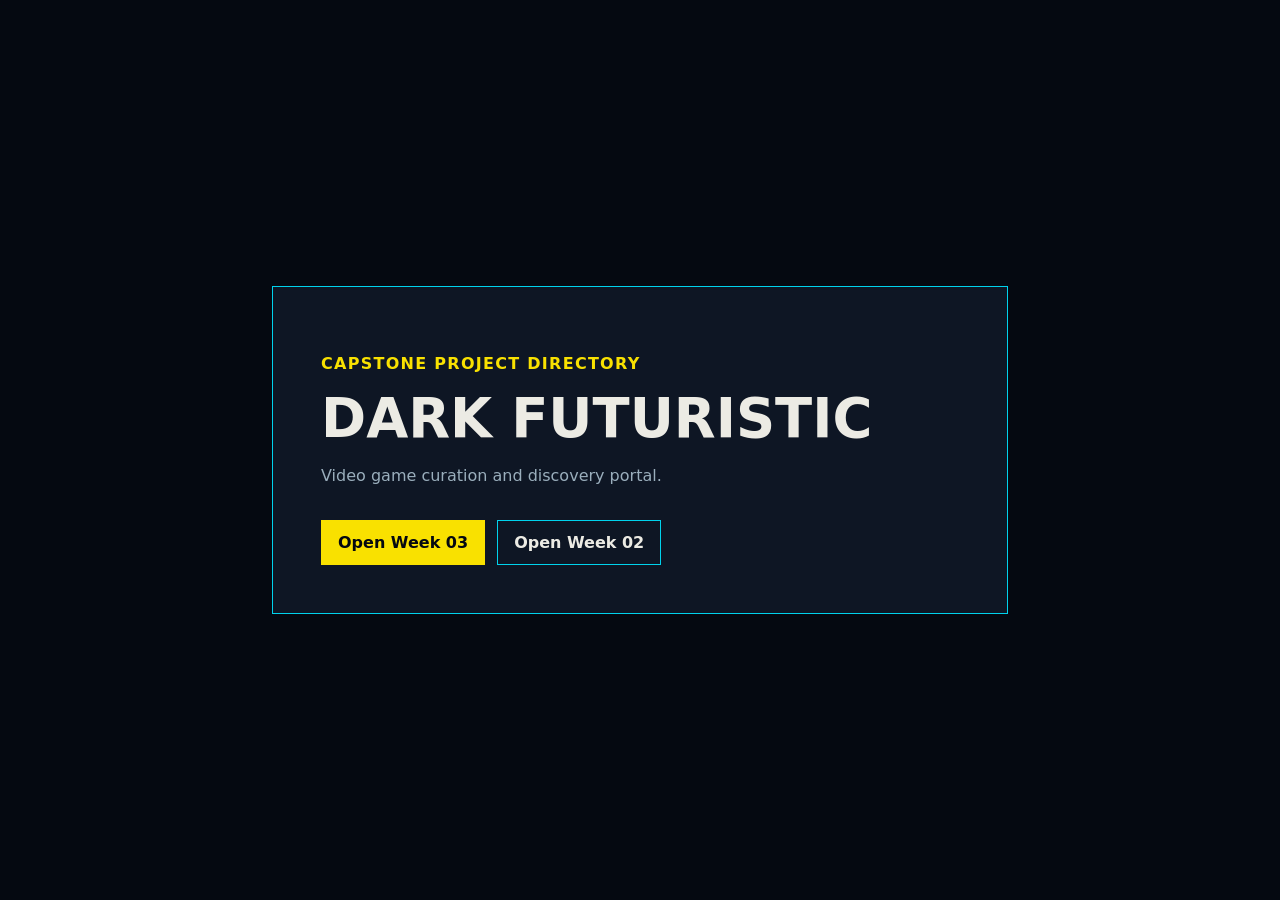
==== index.html @ 8808c882 "Create index.html" ====
<!DOCTYPE html>
<html lang="en">
<head>
  <meta charset="UTF-8">

  <meta
    name="viewport"
    content="width=device-width, initial-scale=1.0"
  >

  <meta
    name="description"
    content="Dark Futuristic capstone project milestone directory."
  >

  <title>Dark Futuristic | Capstone Milestones</title>

  <style>
    :root {
      color-scheme: dark;

      --background: oklch(14% 0.02 260);
      --surface: oklch(20% 0.03 260);
      --text: oklch(94% 0.01 100);
      --muted: oklch(74% 0.03 240);
      --primary: oklch(90% 0.20 102);
      --secondary: oklch(78% 0.16 208);

      font-family:
        Inter,
        system-ui,
        -apple-system,
        BlinkMacSystemFont,
        "Segoe UI",
        sans-serif;
    }

    * {
      box-sizing: border-box;
    }

    body {
      display: grid;
      min-height: 100vh;
      margin: 0;
      padding: 1rem;
      place-items: center;
      color: var(--text);
      background: var(--background);
    }

    main {
      width: min(100%, 46rem);
      padding: clamp(1.5rem, 4vw, 3rem);
      background: var(--surface);
      border: 1px solid var(--secondary);
    }

    p {
      color: var(--muted);
      line-height: 1.6;
    }

    .eyebrow {
      color: var(--primary);
      font-weight: 800;
      letter-spacing: 0.08em;
      text-transform: uppercase;
    }

    h1 {
      margin-block: 0.5rem;
      font-size: clamp(2rem, 1.4rem + 2.5vw, 3.5rem);
      line-height: 1;
      text-transform: uppercase;
    }

    nav {
      display: flex;
      flex-wrap: wrap;
      gap: 0.75rem;
      margin-top: 2rem;
    }

    a {
      display: inline-block;
      padding: 0.75rem 1rem;
      color: var(--background);
      background: var(--primary);
      border: 1px solid var(--primary);
      font-weight: 800;
      text-decoration: none;
    }

    a.secondary {
      color: var(--text);
      background: transparent;
      border-color: var(--secondary);
    }

    a:focus-visible {
      outline: 0.2rem solid var(--secondary);
      outline-offset: 0.2rem;
    }
  </style>
</head>

<body>
  <main>
    <p class="eyebrow">Capstone Project Directory</p>

    <h1>Dark Futuristic</h1>

    <p>Video game curation and discovery portal.</p>

    <nav aria-label="Capstone milestones">
      <a href="week03/index.html">
        Open Week 03
      </a>

      <a class="secondary" href="week02/index.html">
        Open Week 02
      </a>
    </nav>
  </main>
</body>
</html>
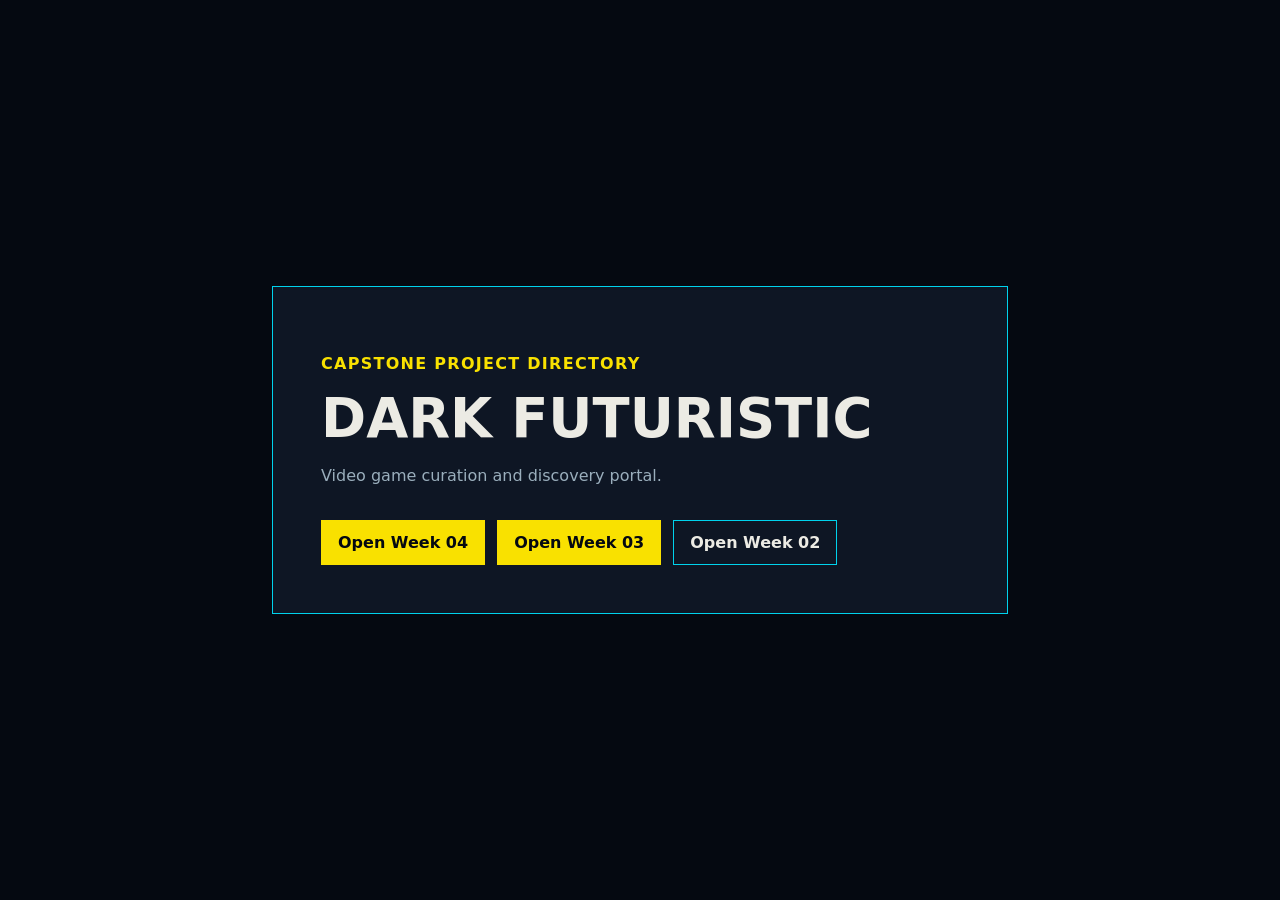
==== commit 6f3ebd14: "Add link to Week 04 in navigation" ====
--- a/index.html
+++ b/index.html
@@ -114,6 +114,10 @@
     <p>Video game curation and discovery portal.</p>
 
     <nav aria-label="Capstone milestones">
+      <a href="week04/index.html">
+        Open Week 04
+      </a>
+      
       <a href="week03/index.html">
         Open Week 03
       </a>
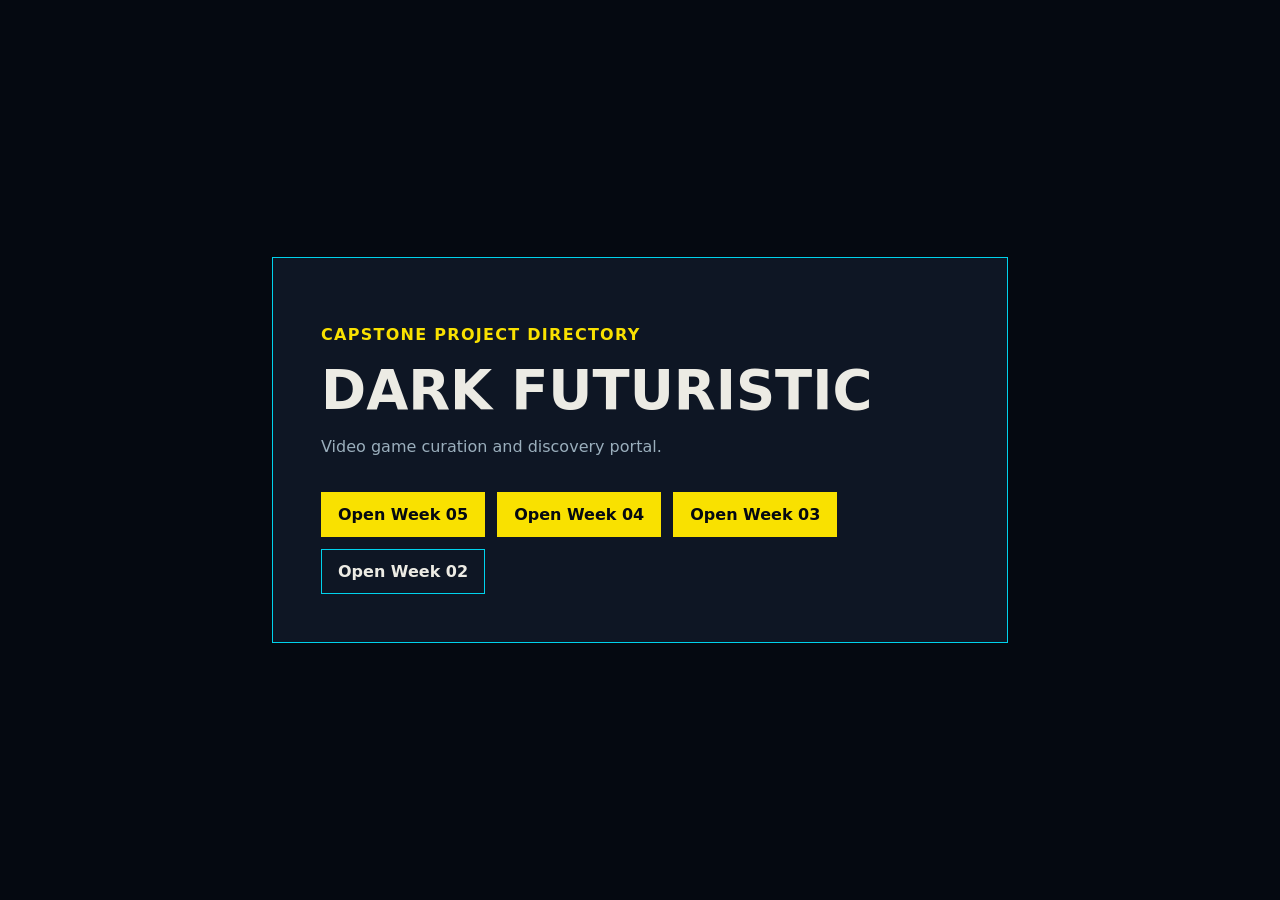
==== commit 97b0a27a: "Add link to Week 05 in navigation" ====
--- a/index.html
+++ b/index.html
@@ -114,6 +114,10 @@
     <p>Video game curation and discovery portal.</p>
 
     <nav aria-label="Capstone milestones">
+       <a href="week05/index.html">
+        Open Week 05
+      </a>
+      
       <a href="week04/index.html">
         Open Week 04
       </a>
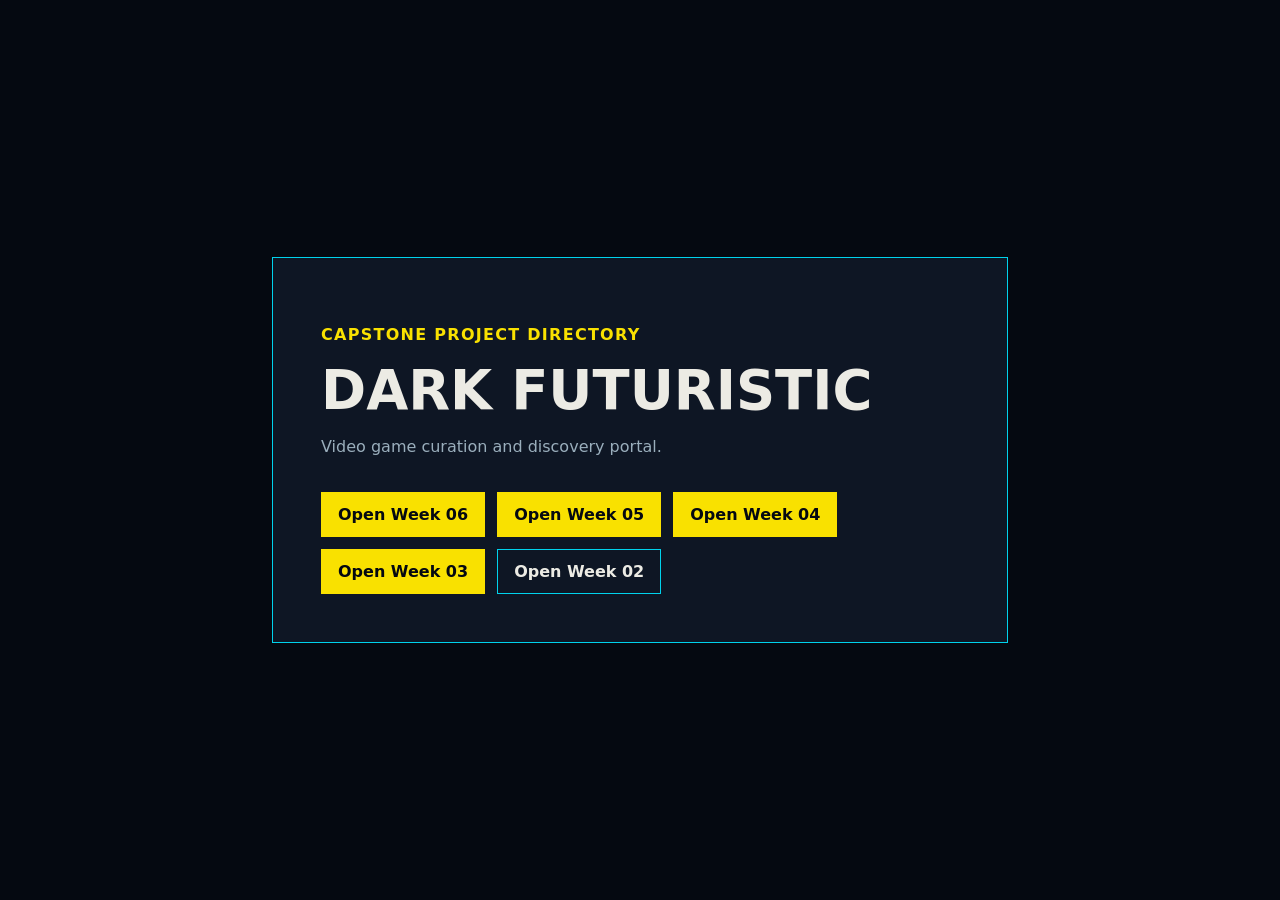
==== commit 38dbf6e1: "Add link to Week 06 in navigation" ====
--- a/index.html
+++ b/index.html
@@ -114,6 +114,10 @@
     <p>Video game curation and discovery portal.</p>
 
     <nav aria-label="Capstone milestones">
+      <a href="week06/index.html">
+        Open Week 06
+      </a>
+      
        <a href="week05/index.html">
         Open Week 05
       </a>
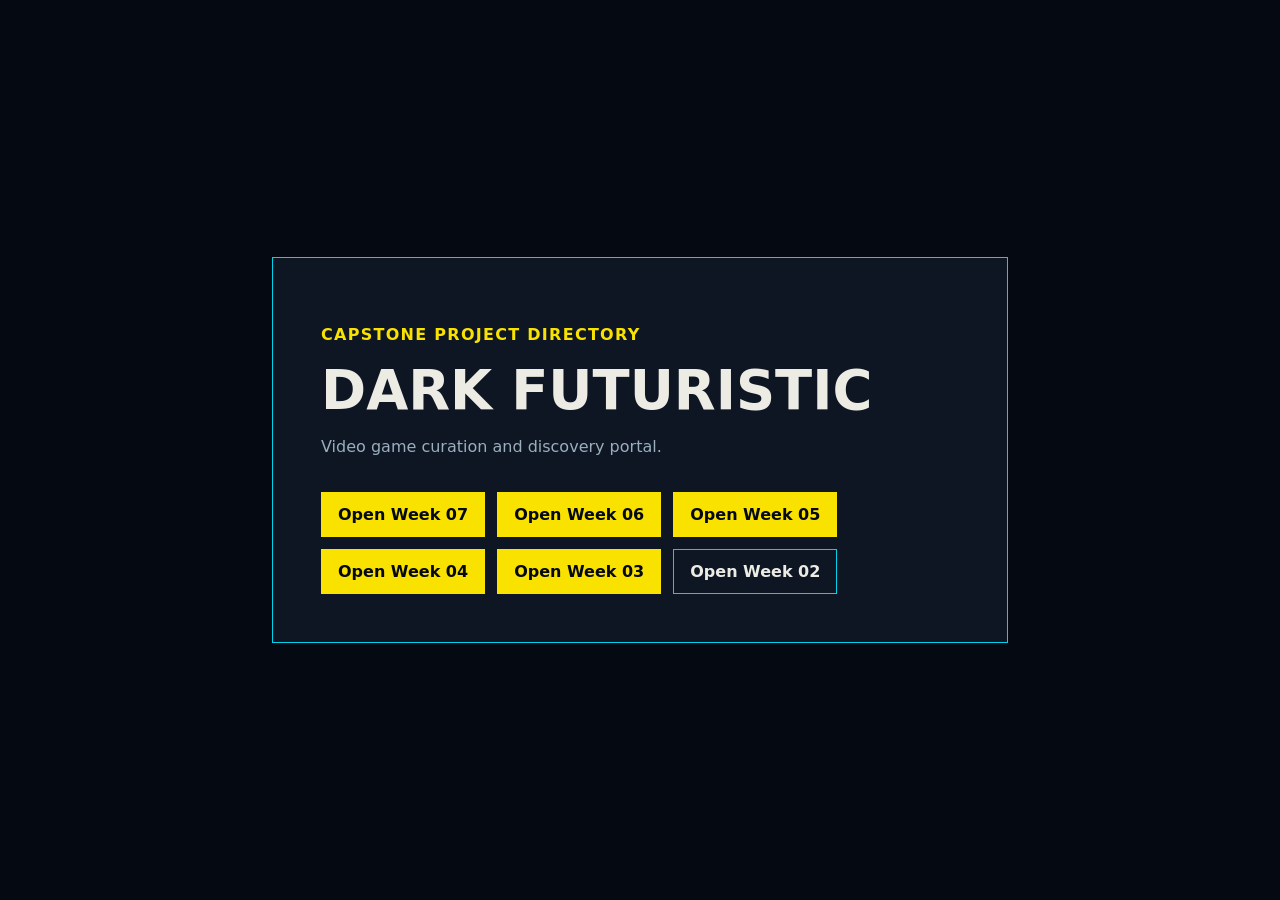
==== commit e68c7685: "Add link to Week 07 in navigation" ====
--- a/index.html
+++ b/index.html
@@ -114,6 +114,10 @@
     <p>Video game curation and discovery portal.</p>
 
     <nav aria-label="Capstone milestones">
+      <a href="week07/index.html">
+          Open Week 07
+        </a>
+      
       <a href="week06/index.html">
         Open Week 06
       </a>
